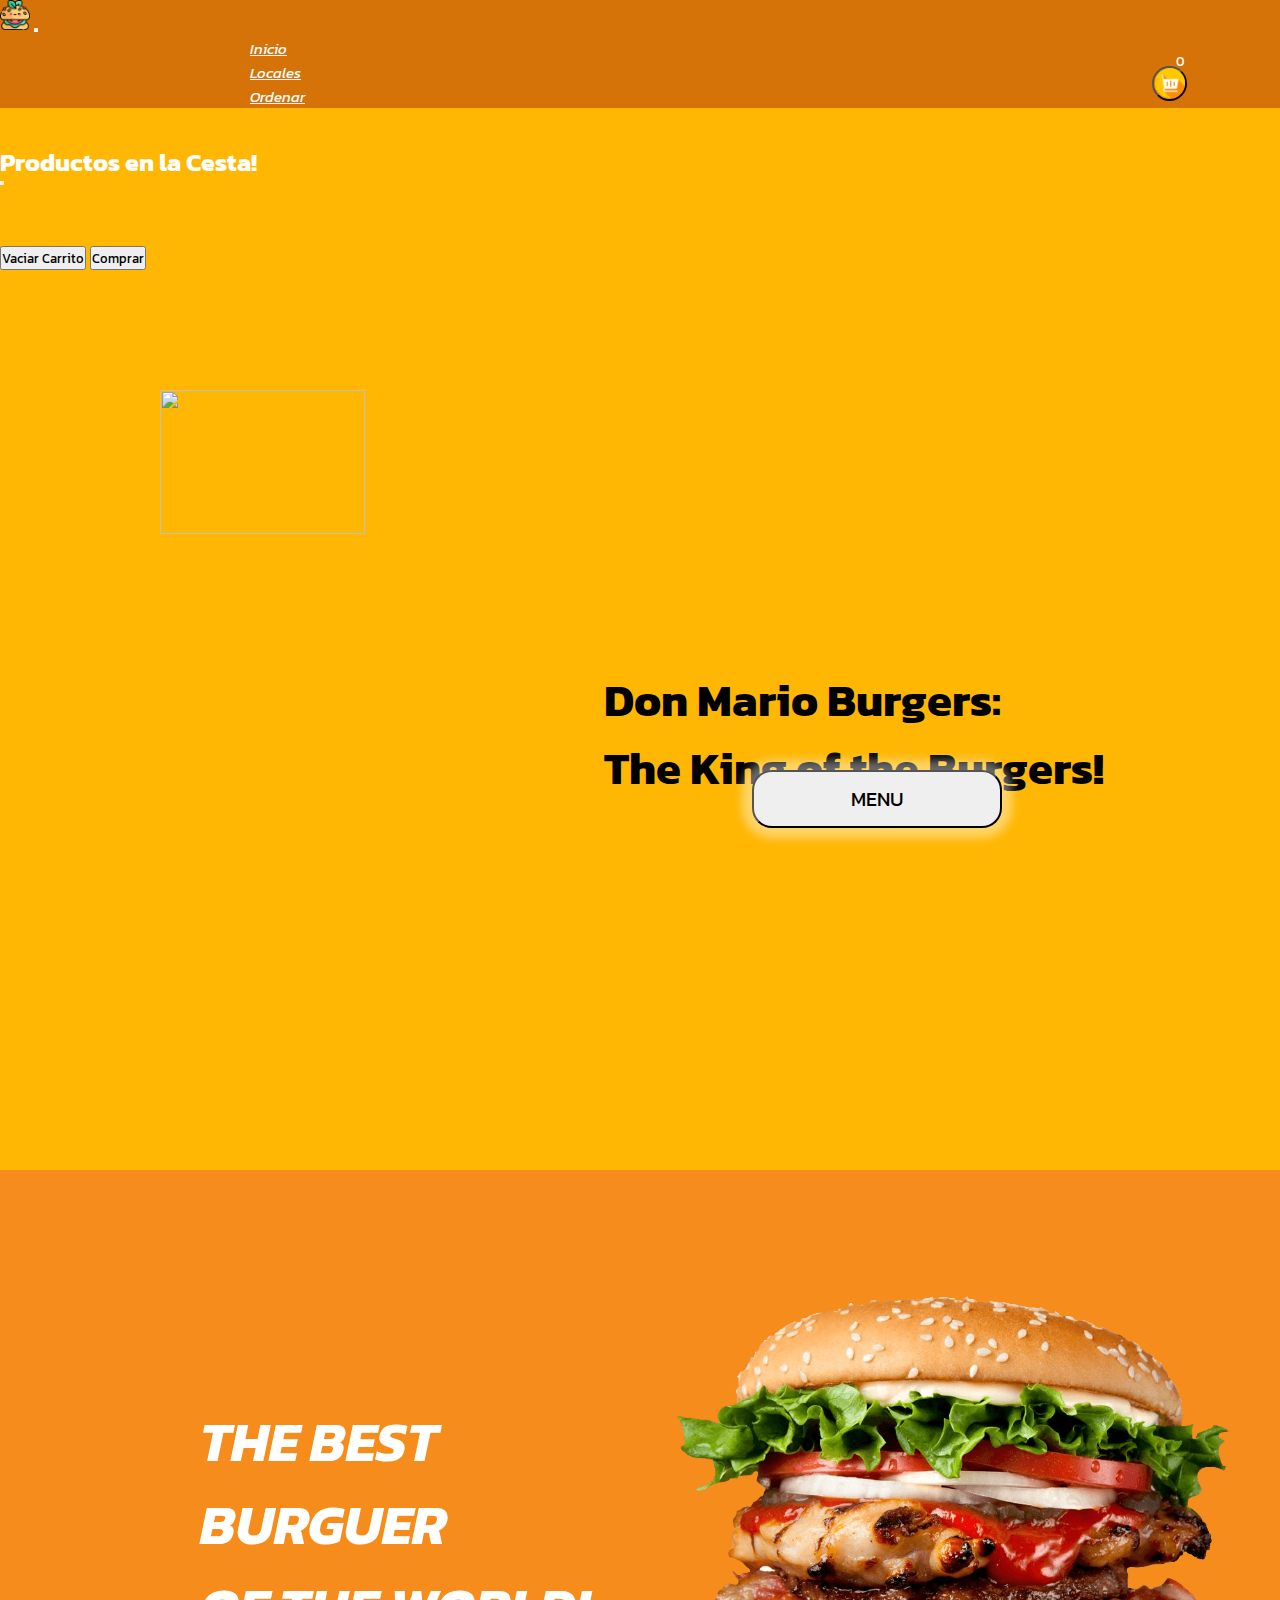
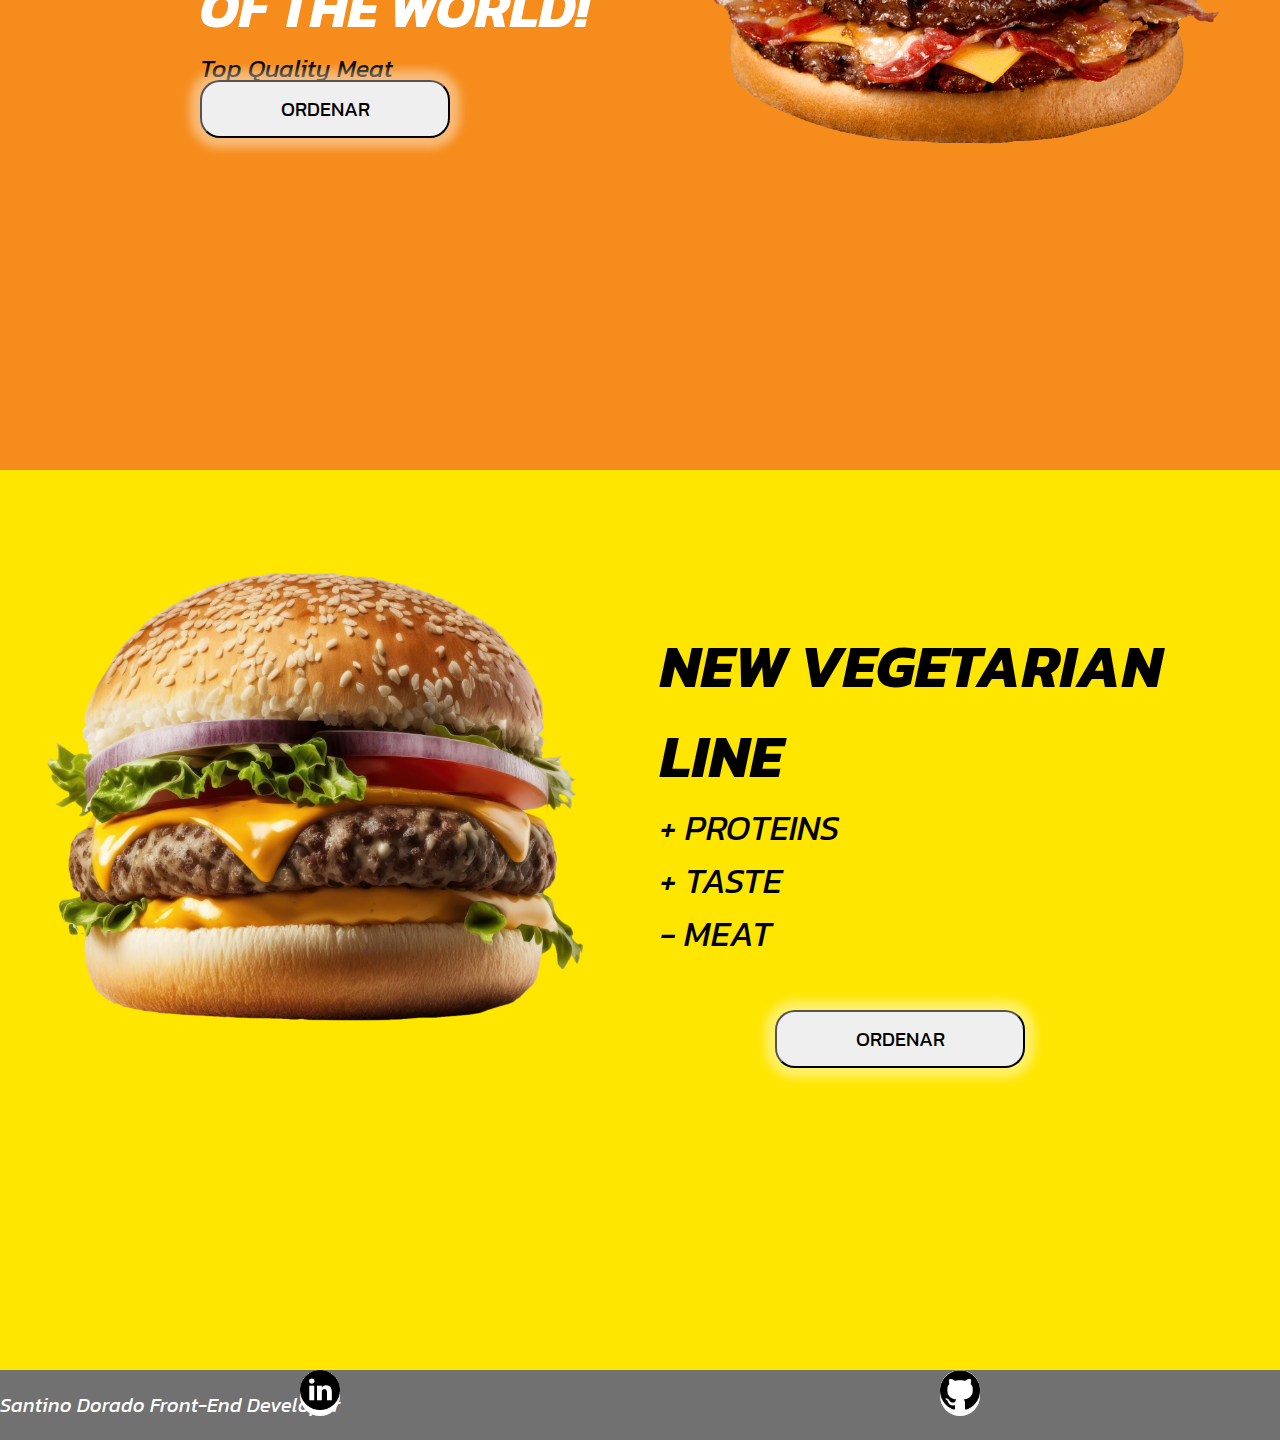
==== index.html @ e4fa61e3 "Finalizando el final de Javascript" ====
<html lang="en">
<head>
    <meta charset="UTF-8">
    <meta name="viewport" content="width=device-width, initial-scale=1.0">
    <meta name="description" content="Hamburgueseria Don Mario, Calidad y Sabor en un Mismo Lugar">
    <meta name="keywords" content="HAMBURGUESAS,CARNE,VEGANOS,CHEDDAR,VERDURA,">
    <link rel="shortcut icon" href="./images/hamburguesa-vegana.png" type="image/x-icon">
    <!-- boostrap -->
    <link href="https://cdn.jsdelivr.net/npm/bootstrap@5.3.0/dist/css/bootstrap.min.css" rel="stylesheet" integrity="sha384-9ndCyUaIbzAi2FUVXJi0CjmCapSmO7SnpJef0486qhLnuZ2cdeRhO02iuK6FUUVM" crossorigin="anonymous">
    <!-- CSS-->
    <link rel="stylesheet" href="./STYLE/Style.css">
    <title>Don Mario | Home</title>
</head>
<body>
    
<!-- Barra navegacion -->
<nav class="navbar navbar-expand-lg">
    <div class="container-fluid">
      <a class="navbar-brand" href="#"><img src="./images/hamburguesa-vegana.png" alt="logo-de-hamburguesa" width="30px"></a>
      <button class="navbar-toggler" type="button" data-bs-toggle="collapse" data-bs-target="#navbarText" aria-controls="navbarText" aria-expanded="false" aria-label="Toggle navigation">
        <span class="navbar-toggler-icon"></span>
      </button>
      <div class="collapse navbar-collapse" id="navbarText">
        <ul class="navbar-nav me-auto mb-2 mb-lg-0 navegacion">
          <li class="nav-item">
            <a class="nav-link" aria-current="page" href="index.html">Inicio</a>
          </li>
          <li class="nav-item">
            <a class="nav-link" href="../Paginas/locales.html">Locales</a>
          </li>
          <li class="nav-item">
            <a class="nav-link" href="../Paginas/Mercado.html">Ordenar</a>
          </li>
        </ul>
      </div>
    </div>
  </nav>

  <!-- Carrito de compras -->
  <button type="button" class="Carrito-ubicacion" data-bs-toggle="offcanvas" data-bs-target="#carritoOffcanvas">
    <img src="../images/carrito-de-compras (1).png" alt="" width="30px">
    <span id="numeroProductos"></span>
  </button>
  <div class="offcanvas offcanvas-end" tabindex="-1" id="carritoOffcanvas">
    <div class="offcanvas-header">
      <h5 class="offcanvas-title">Productos en la Cesta!</h5>
      <button type="button" class="btn-close" data-bs-dismiss="offcanvas" aria-label="Close"></button>
    </div>
    <div class="offcanvas-body">
      <ul id="listaPedidos" class="list-group"></ul>
      <p id="totalPedidos"></p>
      <button id="eliminar-contenido" class="btn btn-danger">Vaciar Carrito</button>
      <button id="Comprar-contenido" class="btn btn-success">Comprar</button>
    </div>
  </div>
    <!-- seccion 1 -->
    <section class="One">
        <img src="./images/logo.png" alt="" width="40%" class="burger-img floating-animation">
        <h1 class="hamburguesa-titulo">Don Mario Burgers: <br> The King of the Burgers!</h1>
        <button class="boton-titulo"><a href="../Paginas/Mercado.html">MENU</a></button>
    </section>

<!-- seccion 2 -->
    <section class="Two">
        <div class="content">
            <h2 class="hamburguesa-titulo-h2">THE BEST <div class="big">BURGUER</div>OF THE WORLD!</h2>
            <p class="hamburguesa-p">Top Quality Meat</p>
            <button class="boton-h2"><a href="../Paginas/Mercado.html">ORDENAR</a></button>
        </div>
        <img src="./images/Burguer-2.png" alt="imagen-hamburguesa-carnivora" width="50%" class="right">
    </section>
    
<!-- seccion 3 -->
    <section class="tree">
        <div class="tree-content">
          <img src="./images/logooo3.png" alt="" width="50%" class="burger-img-tree floating-animation">
          <div class="text-content">
            <h2 class="burguer-titulo">NEW VEGETARIAN LINE</h2>
            <p>
              <ul class="font">
                <li>+ PROTEINS</li>
                <li>+ TASTE</li>
                <li>- MEAT</li>
              </ul>
            </p>
          </div>
        </div>
        <button class="boton-title"><a href="../Paginas/Mercado.html">ORDENAR</a></button>
      </section>
    
<!-- footer -->
<footer>
      <p class="text-center alig">Santino Dorado Front-End Developer</p>
      <ul class="iconos">
        <li class="left"><a href="https://www.linkedin.com/in/santino-tomas-dorado-248856228/"><img src="./images/linkedin.png" alt="" width="40px"></a></li>
        <li class="derecha"><a href="https://github.com/stdorado"><img src="./images/github.png" alt="" width="40px"></a></li>
      </ul>
  
    
  </footer>
  <script src="Principal.js"></script>
    <script src="https://cdn.jsdelivr.net/npm/bootstrap@5.3.0/dist/js/bootstrap.bundle.min.js" integrity="sha384-geWF76RCwLtnZ8qwWowPQNguL3RmwHVBC9FhGdlKrxdiJJigb/j/68SIy3Te4Bkz" crossorigin="anonymous"></script>
  </body>
</html>
---- STYLE/Style.css ----
@import url('https://fonts.googleapis.com/css2?family=Kanit&display=swap');

*{
    padding: 0;
    margin: 0;
    font-family: 'Kanit', sans-serif;
}

body{
  background-color: #ffb703;
  
}
/* SECCION CARRITO */


.navbar-text{
  margin-right: 30px;
}
.navbar{
  background-color: #d57208;
}
.navegacion a{
  font-size: 15px;
  color: white;
  margin-left: 250px;
  font-style: italic;
  
}
.navegacion a:hover{
  color: #000000;
  background-color: #fff703;
  border-radius: 400px;
}


/* SECCION ONE */
  
.One {
  position: relative;
  background-color: #ffb703;
  width: 100%;
  height: 100%;
}

.One .burger-img {
  position: relative;
  z-index: 1;
  margin-left: 160px;
  margin-top: 120px;
  animation: floating 2s ease-in-out infinite;
}

/* Resto de los estilos para .One */


@keyframes floating {
    0% {
      transform: translateY(0);
    }
    50% {
      transform: translateY(-10px);
    }
    100% {
      transform: translateY(0);
    }
  }
.hamburguesa-titulo {
    position: absolute;
    top: 50%;
    right: 11%;
    transform: translateY(-40%);
    z-index: 2;
    margin-right: 35px;
    font-size: 45px;
    color: rgb(0, 0, 0);
    
}
.boton-titulo{
    width: 250px;
    position: absolute;
    margin-top: 500px;
    transform: translateX(32%);
    z-index: 2;
    margin-right: 50px;
    font-size: 20px;
    padding: 12px 12px;
    cursor: pointer;
    border-radius: 20px;
    box-shadow: 0px 0px 10px 10px rgba(255, 255, 255, 0.411) ;
    
}
.boton-titulo a{
    text-decoration: none;
    color: rgb(0, 0, 0);
}

.boton-titulo:hover{
    background-color: #ff006e;
}

/* SECCION TWO */
.Two {
  display: flex;
  justify-content: space-between;
  align-items: flex-start;
  background-color: #f68c1c;
  width: 100%;
  height: 100%;
}

.content {
  display: flex;
  flex-direction: column;
  justify-content: flex-start;
  align-items: flex-start;
  margin-left: 200px;
  margin-top: 150px;
  font-style: italic;
  color: white;
}
.hamburguesa-titulo-h2{
  font-size: 55px;
  margin-top: 80px;
}
.right {
  align-self: flex-start;
  margin-top: 60px;
  animation: floating 2s ease-in-out infinite;
  
}

.boton-h2{
    width: 250px;
    position: absolute;
    margin-top: 360px;
    z-index: 2;
    margin-right: 50px;
    font-size: 20px;
    padding: 12px 12px;
    cursor: pointer;
    border-radius: 20px;
    box-shadow: 0px 0px 10px 10px rgba(255, 255, 255, 0.411) ;
}
.boton-h2 a{
  text-decoration: none;
  color: black;
}
.boton-h2:hover{
  background-color: #ff006e;
}
.hamburguesa-p{
  font-size: 25px;
  color: #000000;
}
/* SECCION 3 */
.tree{
  position: relative;
  width: 100%;
  height: 100%;
  background-color: #ffe601;
}
.tree-content {
  display: flex;
  align-items: center;
  margin-bottom: 20px;
}

.burger-img-tree {
  margin-right: 20px;
  animation: floating 2s ease-in-out infinite;
}

.burguer-titulo {
  font-size: 60px;
  color: rgb(0, 0, 0);
  font-style: italic;
}
.boton-title{
  width: 250px;
  position: absolute;
  top: 540px;
  transform: translateX(50%);
  z-index: 2;
  margin-left: 650px;
  font-size: 20px;
  padding: 12px 12px;
  cursor: pointer;
  border-radius: 20px;
  box-shadow: 0px 0px 10px 10px rgba(255, 255, 255, 0.411) ;
}
.boton-title a{
  text-decoration: none;
  color: black;
}
.font{
  list-style: none;
  font-size: 35px;
  color: rgb(0, 0, 0);
  font-style: italic;
}

.boton-title:hover{
  background-color: #ff006e;
}


/* footer */
footer{
  background-color: #717171;
  height: 70px;
}
.alinear-centro{
  background-color: #7a7a7a88;
  color: #000000;
  font-size: 30px;
  text-align: center;
  padding: 20px;
}

.alig{
  font-size: 20px;
  font-style: italic;
  padding-top: 20px;
  color: white;
}

ul{
  list-style: none;
}
.iconos{
  display: flex;
  justify-content: space-around;
  position: relative;
  bottom: 50px;
}
.left{
  background-color: white;
  border-radius: 400px;
}
.derecha{
  background-color: white;
  border-radius: 400px;
}
.left:hover{
  background-color: rgba(70, 132, 226, 0.824);
}
.derecha:hover{
  background-color: rgba(88, 218, 118, 0.824);
}

/* PAGINA DE LOCALES */

.fondo-completo {
  position: relative;
}

.fondo-completo img {
  filter: brightness(50%); 
}

.fondo-completo h1 {
  position: absolute;
  top: 50%;
  left: 50%;
  transform: translate(-50%, -50%);
  color: white;
  text-align: center;
  font-size: 80px;
  font-weight: bold;
  font-style: italic;
}
/* Pagina de Mercado */

.clase-centro{
    text-align: center;
    color: rgb(255, 255, 255);
    font-size: 80px;
    font-style: italic;
    margin-top: 40px;
    margin-bottom: 60px;
}
.body{
  width: 26%;
  margin-left: 50px;
  margin-bottom: 80px;
  margin-right: 60px;
  margin-top: 80px;
  transition: width 0.3s, height 0.3s;
  display: inline-block;
  justify-content: space-between;
  align-items: center;
  color: rgb(0, 0, 0);
  background-color: #ff9900;
  box-shadow: 0px 0px 10px 10px rgb(0, 0, 0);
  padding: 30px;
}

.titulo{
  font-size: 30px;
  font-style: italic;
}
.imagen{
  width: 250px;
}

.Descripcion{
  text-align: center;
  font-size: 19px;
  font-style: italic;
}

.Precio{
  font-size: 40px;
  margin-top: 15px;
}
.boton-agregar-carro{
  font-size: 15px;
  padding: 5px;
  color: white;
  background-color: rgba(108, 171, 14, 0.792);
  border: 3px solid black;
  margin-top: 15px ;
}

.boton-agregar-carro:hover{
  background-color: #0c6772;
}




/* Carrito Mercado */
.Carrito-ubicacion{
  position: relative;
  margin-left: 90%;
  bottom: 42px;
  background-color: #fb8500;
  width: 35px;
  height: 35px;
  border-radius: 90%;
}


#numeroProductos{
  color: rgb(255, 255, 255);
  height: 10px;
  width: 10px;
  border-radius: 100%;
  position: relative;
  bottom: 47px;
  margin-left: 20px;
  
}
.fondo-canvas{
  background-color: #810606;
}
.list-group-item{
  background-color: rgb(224, 224, 44);
  margin-left: 20px;
  color: rgb(0, 0, 0);
  font-size: 20px;
}

.boton-eliminar{
  background-color: rgb(235, 40, 40);
  margin-left: 20px;
  color: white;
  padding: 6px;
  border-radius: 10px;
  border: 1px solid rgb(0, 0, 0);
}
.boton-eliminar:hover{
  background-color: rgb(113, 16, 16);
}

#totalPedidos{
  color: white;
  font-size: 20px;
  margin-top: 20px;
  margin-bottom: 60px;
}

.offcanvas-title{
  color: white;
  font-size: 25px;
}
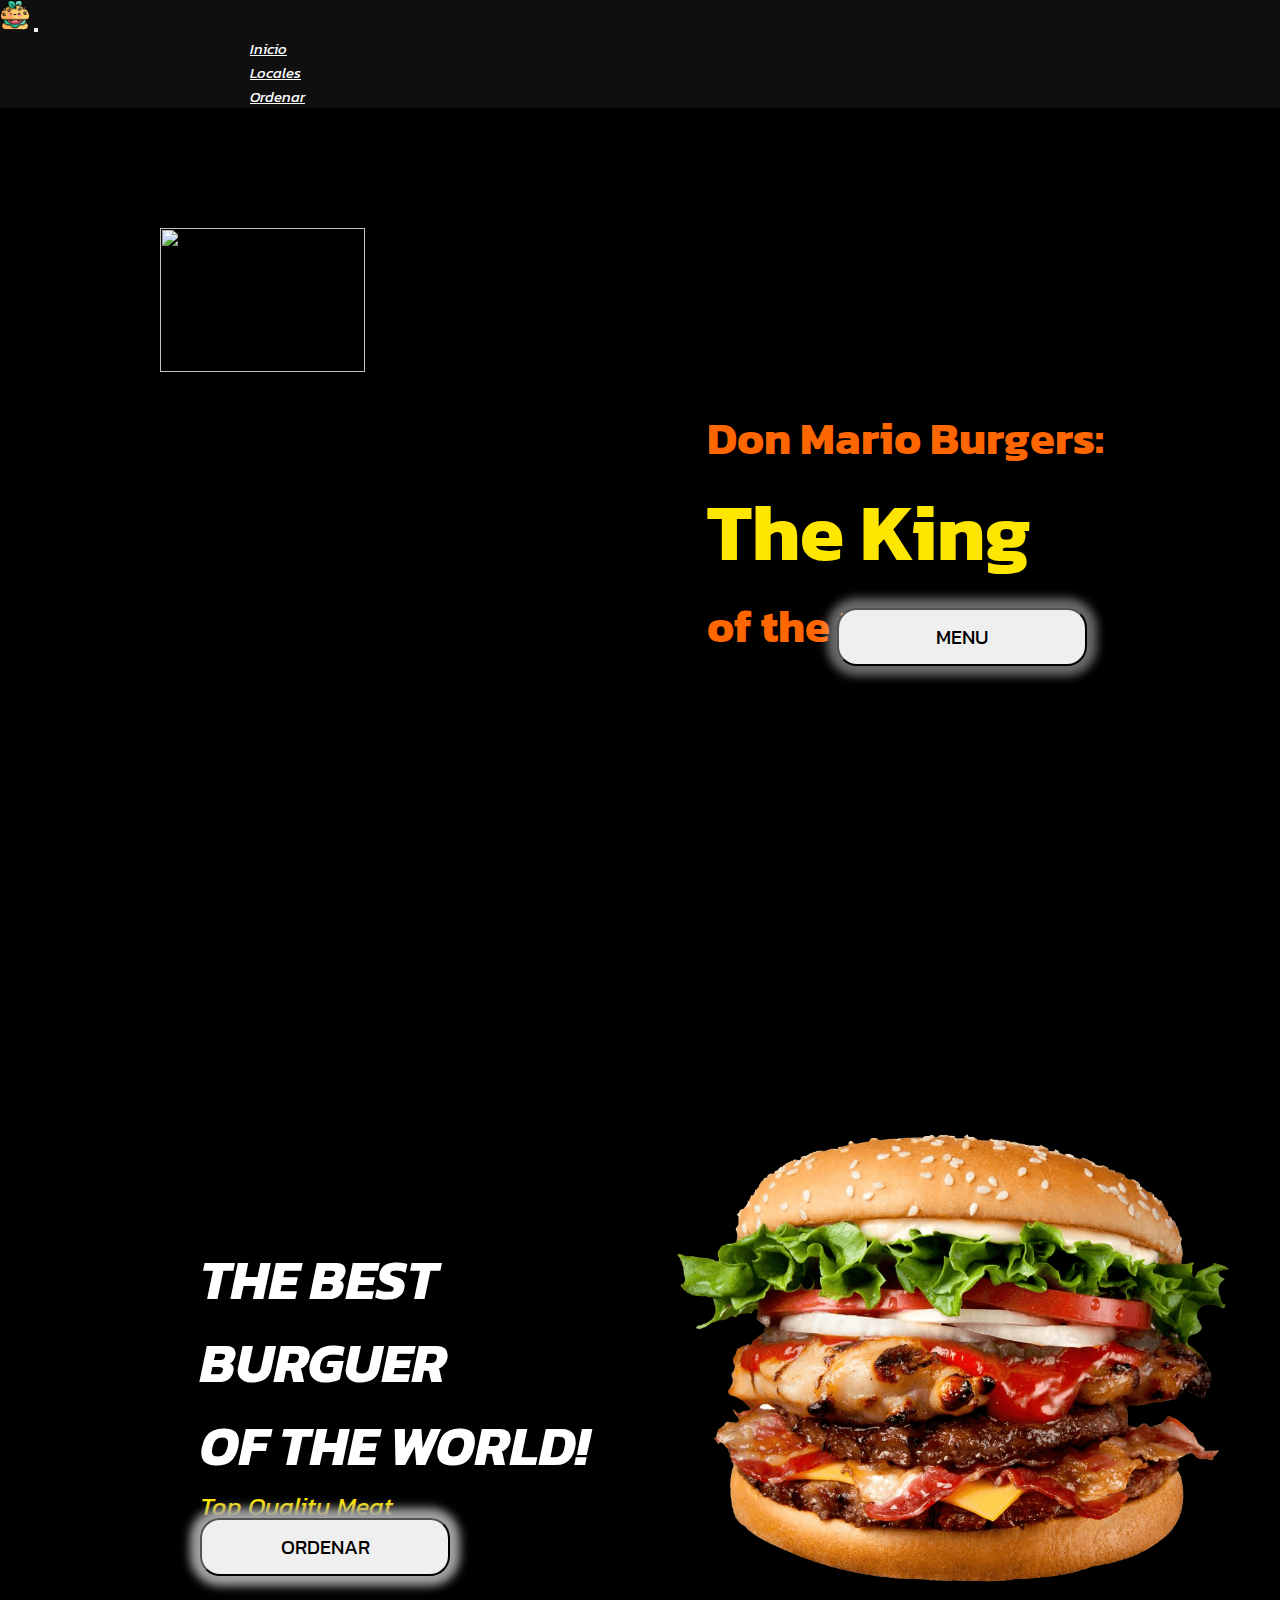
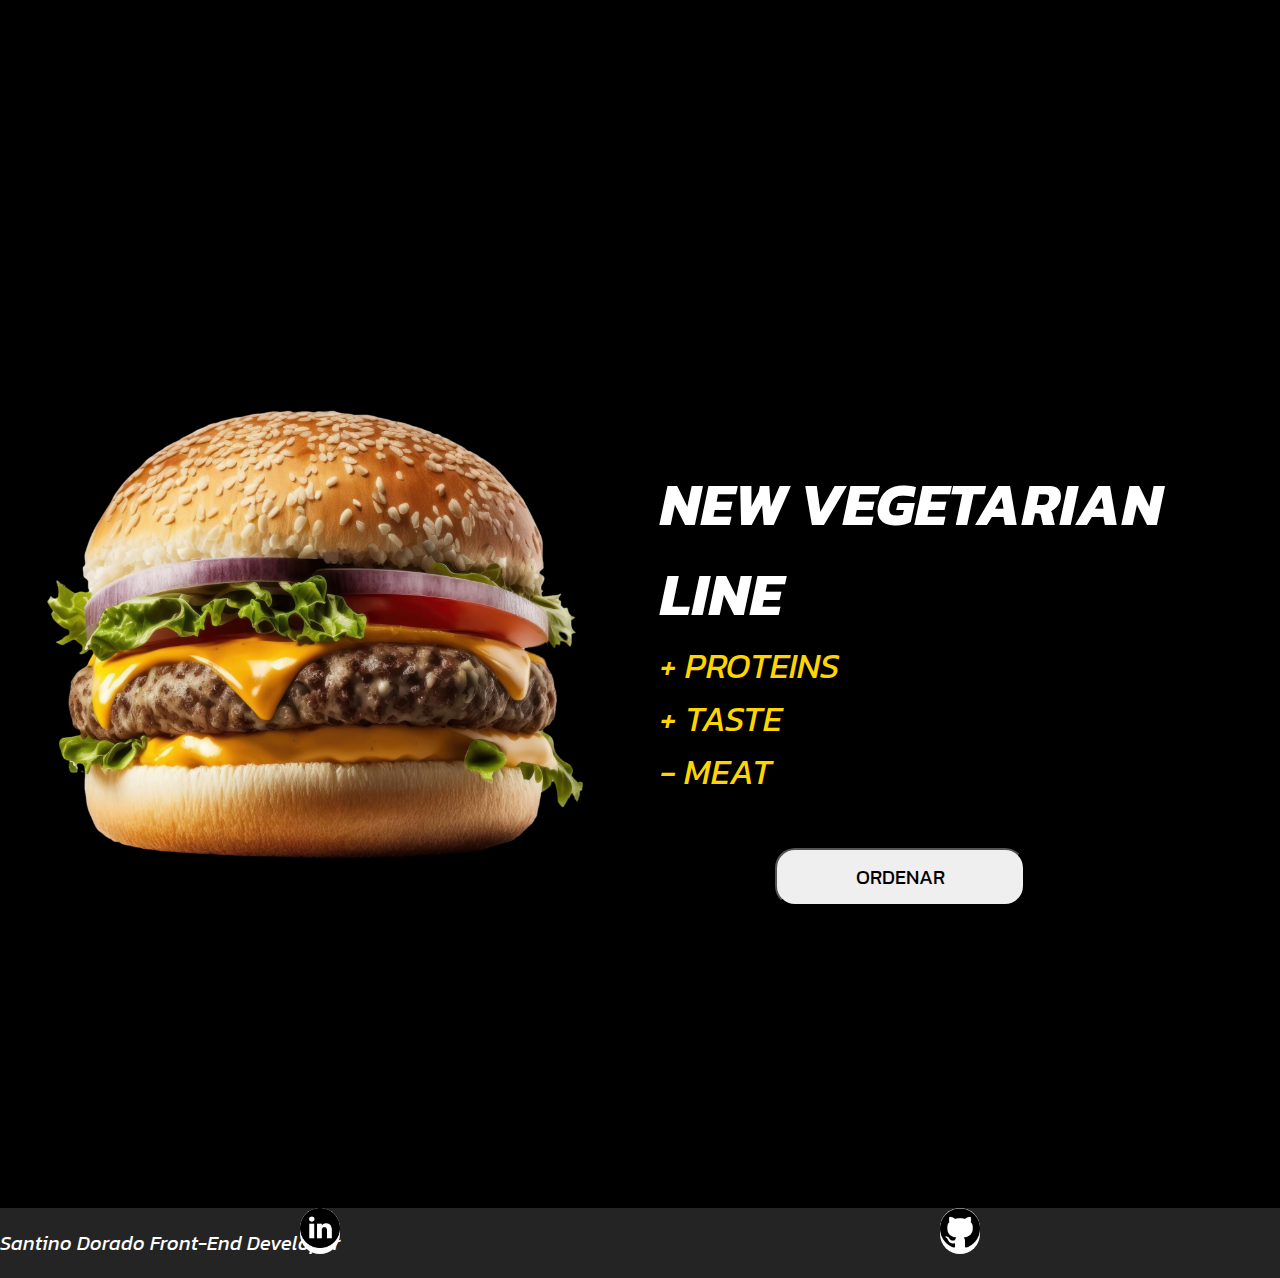
==== commit 673ed042: "Add files via upload" ====
--- a/index.html
+++ b/index.html
@@ -1,104 +1,88 @@
-<html lang="en">
-<head>
-    <meta charset="UTF-8">
-    <meta name="viewport" content="width=device-width, initial-scale=1.0">
-    <meta name="description" content="Hamburgueseria Don Mario, Calidad y Sabor en un Mismo Lugar">
-    <meta name="keywords" content="HAMBURGUESAS,CARNE,VEGANOS,CHEDDAR,VERDURA,">
-    <link rel="shortcut icon" href="./images/hamburguesa-vegana.png" type="image/x-icon">
-    <!-- boostrap -->
-    <link href="https://cdn.jsdelivr.net/npm/bootstrap@5.3.0/dist/css/bootstrap.min.css" rel="stylesheet" integrity="sha384-9ndCyUaIbzAi2FUVXJi0CjmCapSmO7SnpJef0486qhLnuZ2cdeRhO02iuK6FUUVM" crossorigin="anonymous">
-    <!-- CSS-->
-    <link rel="stylesheet" href="./STYLE/Style.css">
-    <title>Don Mario | Home</title>
-</head>
-<body>
-    
-<!-- Barra navegacion -->
-<nav class="navbar navbar-expand-lg">
-    <div class="container-fluid">
-      <a class="navbar-brand" href="#"><img src="./images/hamburguesa-vegana.png" alt="logo-de-hamburguesa" width="30px"></a>
-      <button class="navbar-toggler" type="button" data-bs-toggle="collapse" data-bs-target="#navbarText" aria-controls="navbarText" aria-expanded="false" aria-label="Toggle navigation">
-        <span class="navbar-toggler-icon"></span>
-      </button>
-      <div class="collapse navbar-collapse" id="navbarText">
-        <ul class="navbar-nav me-auto mb-2 mb-lg-0 navegacion">
-          <li class="nav-item">
-            <a class="nav-link" aria-current="page" href="index.html">Inicio</a>
-          </li>
-          <li class="nav-item">
-            <a class="nav-link" href="../Paginas/locales.html">Locales</a>
-          </li>
-          <li class="nav-item">
-            <a class="nav-link" href="../Paginas/Mercado.html">Ordenar</a>
-          </li>
-        </ul>
-      </div>
-    </div>
-  </nav>
-
-  <!-- Carrito de compras -->
-  <button type="button" class="Carrito-ubicacion" data-bs-toggle="offcanvas" data-bs-target="#carritoOffcanvas">
-    <img src="../images/carrito-de-compras (1).png" alt="" width="30px">
-    <span id="numeroProductos"></span>
-  </button>
-  <div class="offcanvas offcanvas-end" tabindex="-1" id="carritoOffcanvas">
-    <div class="offcanvas-header">
-      <h5 class="offcanvas-title">Productos en la Cesta!</h5>
-      <button type="button" class="btn-close" data-bs-dismiss="offcanvas" aria-label="Close"></button>
-    </div>
-    <div class="offcanvas-body">
-      <ul id="listaPedidos" class="list-group"></ul>
-      <p id="totalPedidos"></p>
-      <button id="eliminar-contenido" class="btn btn-danger">Vaciar Carrito</button>
-      <button id="Comprar-contenido" class="btn btn-success">Comprar</button>
-    </div>
-  </div>
-    <!-- seccion 1 -->
-    <section class="One">
-        <img src="./images/logo.png" alt="" width="40%" class="burger-img floating-animation">
-        <h1 class="hamburguesa-titulo">Don Mario Burgers: <br> The King of the Burgers!</h1>
-        <button class="boton-titulo"><a href="../Paginas/Mercado.html">MENU</a></button>
-    </section>
-
-<!-- seccion 2 -->
-    <section class="Two">
-        <div class="content">
-            <h2 class="hamburguesa-titulo-h2">THE BEST <div class="big">BURGUER</div>OF THE WORLD!</h2>
-            <p class="hamburguesa-p">Top Quality Meat</p>
-            <button class="boton-h2"><a href="../Paginas/Mercado.html">ORDENAR</a></button>
-        </div>
-        <img src="./images/Burguer-2.png" alt="imagen-hamburguesa-carnivora" width="50%" class="right">
-    </section>
-    
-<!-- seccion 3 -->
-    <section class="tree">
-        <div class="tree-content">
-          <img src="./images/logooo3.png" alt="" width="50%" class="burger-img-tree floating-animation">
-          <div class="text-content">
-            <h2 class="burguer-titulo">NEW VEGETARIAN LINE</h2>
-            <p>
-              <ul class="font">
-                <li>+ PROTEINS</li>
-                <li>+ TASTE</li>
-                <li>- MEAT</li>
-              </ul>
-            </p>
-          </div>
-        </div>
-        <button class="boton-title"><a href="../Paginas/Mercado.html">ORDENAR</a></button>
-      </section>
-    
-<!-- footer -->
-<footer>
-      <p class="text-center alig">Santino Dorado Front-End Developer</p>
-      <ul class="iconos">
-        <li class="left"><a href="https://www.linkedin.com/in/santino-tomas-dorado-248856228/"><img src="./images/linkedin.png" alt="" width="40px"></a></li>
-        <li class="derecha"><a href="https://github.com/stdorado"><img src="./images/github.png" alt="" width="40px"></a></li>
-      </ul>
-  
-    
-  </footer>
-  <script src="Principal.js"></script>
-    <script src="https://cdn.jsdelivr.net/npm/bootstrap@5.3.0/dist/js/bootstrap.bundle.min.js" integrity="sha384-geWF76RCwLtnZ8qwWowPQNguL3RmwHVBC9FhGdlKrxdiJJigb/j/68SIy3Te4Bkz" crossorigin="anonymous"></script>
-  </body>
+<html lang="en">
+<head>
+    <meta charset="UTF-8">
+    <meta name="viewport" content="width=device-width, initial-scale=1.0">
+    <meta name="description" content="Hamburgueseria Don Mario, Calidad y Sabor en un Mismo Lugar">
+    <meta name="keywords" content="HAMBURGUESAS,CARNE,VEGANOS,CHEDDAR,VERDURA,">
+    <link rel="shortcut icon" href="./images/hamburguesa-vegana.png" type="image/x-icon">
+    <!-- boostrap -->
+    <link href="https://cdn.jsdelivr.net/npm/bootstrap@5.3.0/dist/css/bootstrap.min.css" rel="stylesheet" integrity="sha384-9ndCyUaIbzAi2FUVXJi0CjmCapSmO7SnpJef0486qhLnuZ2cdeRhO02iuK6FUUVM" crossorigin="anonymous">
+    <!-- CSS-->
+    <link rel="stylesheet" href="./STYLE/Style.css">
+    <title>Don Mario | Home</title>
+</head>
+<body>
+    
+<!-- Barra navegacion -->
+<nav class="navbar navbar-expand-lg">
+    <div class="container-fluid">
+      <a class="navbar-brand" href="#"><img src="./images/hamburguesa-vegana.png" alt="logo-de-hamburguesa" width="30px"></a>
+      <button class="navbar-toggler" type="button" data-bs-toggle="collapse" data-bs-target="#navbarText" aria-controls="navbarText" aria-expanded="false" aria-label="Toggle navigation">
+        <span class="navbar-toggler-icon"></span>
+      </button>
+      <div class="collapse navbar-collapse" id="navbarText">
+        <ul class="navbar-nav me-auto mb-2 mb-lg-0 navegacion">
+          <li class="nav-item">
+            <a class="nav-link" aria-current="page" href="index.html">Inicio</a>
+          </li>
+          <li class="nav-item">
+            <a class="nav-link" href="../Paginas/locales.html">Locales</a>
+          </li>
+          <li class="nav-item">
+            <a class="nav-link" href="../Paginas/Mercado.html">Ordenar</a>
+          </li>
+        </ul>
+      </div>
+    </div>
+  </nav>
+
+  
+    <!-- seccion 1 -->
+    <section class="One">
+        <img src="./images/logo.png" alt="" width="40%" class="burger-img floating-animation">
+        <h1 class="hamburguesa-titulo">Don Mario Burgers: <br><div class="yelow">The King</div> of the Burgers!</h1>
+        <button class="boton-titulo"><a href="../Paginas/Mercado.html">MENU</a></button>
+    </section>
+
+<!-- seccion 2 -->
+    <section class="Two">
+        <div class="content">
+            <h2 class="hamburguesa-titulo-h2">THE BEST <div class="big">BURGUER</div>OF THE WORLD!</h2>
+            <p class="hamburguesa-p">Top Quality Meat</p>
+            <button class="boton-h2"><a href="../Paginas/Mercado.html">ORDENAR</a></button>
+        </div>
+        <img src="./images/Burguer-2.png" alt="imagen-hamburguesa-carnivora" width="50%" class="right">
+    </section>
+    
+<!-- seccion 3 -->
+    <section class="tree">
+        <div class="tree-content">
+          <img src="./images/logooo3.png" alt="" width="50%" class="burger-img-tree floating-animation">
+          <div class="text-content">
+            <h2 class="burguer-titulo">NEW VEGETARIAN LINE</h2>
+            <p>
+              <ul class="font">
+                <li>+ PROTEINS</li>
+                <li>+ TASTE</li>
+                <li>- MEAT</li>
+              </ul>
+            </p>
+          </div>
+        </div>
+        <button class="boton-title"><a href="../Paginas/Mercado.html">ORDENAR</a></button>
+      </section>
+    
+<!-- footer -->
+<footer>
+      <p class="text-center alig">Santino Dorado Front-End Developer</p>
+      <ul class="iconos">
+        <li class="left"><a href="https://www.linkedin.com/in/santino-tomas-dorado-248856228/"><img src="./images/linkedin.png" alt="" width="40px"></a></li>
+        <li class="derecha"><a href="https://github.com/stdorado"><img src="./images/github.png" alt="" width="40px"></a></li>
+      </ul>
+  
+    
+  </footer>
+  <script src="Principal.js"></script>
+    <script src="https://cdn.jsdelivr.net/npm/bootstrap@5.3.0/dist/js/bootstrap.bundle.min.js" integrity="sha384-geWF76RCwLtnZ8qwWowPQNguL3RmwHVBC9FhGdlKrxdiJJigb/j/68SIy3Te4Bkz" crossorigin="anonymous"></script>
+  </body>
 </html>--- a/STYLE/Style.css
+++ b/STYLE/Style.css
@@ -1,386 +1,394 @@
-@import url('https://fonts.googleapis.com/css2?family=Kanit&display=swap');
-
-*{
-    padding: 0;
-    margin: 0;
-    font-family: 'Kanit', sans-serif;
-}
-
-body{
-  background-color: #ffb703;
-  
-}
-/* SECCION CARRITO */
-
-
-.navbar-text{
-  margin-right: 30px;
-}
-.navbar{
-  background-color: #d57208;
-}
-.navegacion a{
-  font-size: 15px;
-  color: white;
-  margin-left: 250px;
-  font-style: italic;
-  
-}
-.navegacion a:hover{
-  color: #000000;
-  background-color: #fff703;
-  border-radius: 400px;
-}
-
-
-/* SECCION ONE */
-  
-.One {
-  position: relative;
-  background-color: #ffb703;
-  width: 100%;
-  height: 100%;
-}
-
-.One .burger-img {
-  position: relative;
-  z-index: 1;
-  margin-left: 160px;
-  margin-top: 120px;
-  animation: floating 2s ease-in-out infinite;
-}
-
-/* Resto de los estilos para .One */
-
-
-@keyframes floating {
-    0% {
-      transform: translateY(0);
-    }
-    50% {
-      transform: translateY(-10px);
-    }
-    100% {
-      transform: translateY(0);
-    }
-  }
-.hamburguesa-titulo {
-    position: absolute;
-    top: 50%;
-    right: 11%;
-    transform: translateY(-40%);
-    z-index: 2;
-    margin-right: 35px;
-    font-size: 45px;
-    color: rgb(0, 0, 0);
-    
-}
-.boton-titulo{
-    width: 250px;
-    position: absolute;
-    margin-top: 500px;
-    transform: translateX(32%);
-    z-index: 2;
-    margin-right: 50px;
-    font-size: 20px;
-    padding: 12px 12px;
-    cursor: pointer;
-    border-radius: 20px;
-    box-shadow: 0px 0px 10px 10px rgba(255, 255, 255, 0.411) ;
-    
-}
-.boton-titulo a{
-    text-decoration: none;
-    color: rgb(0, 0, 0);
-}
-
-.boton-titulo:hover{
-    background-color: #ff006e;
-}
-
-/* SECCION TWO */
-.Two {
-  display: flex;
-  justify-content: space-between;
-  align-items: flex-start;
-  background-color: #f68c1c;
-  width: 100%;
-  height: 100%;
-}
-
-.content {
-  display: flex;
-  flex-direction: column;
-  justify-content: flex-start;
-  align-items: flex-start;
-  margin-left: 200px;
-  margin-top: 150px;
-  font-style: italic;
-  color: white;
-}
-.hamburguesa-titulo-h2{
-  font-size: 55px;
-  margin-top: 80px;
-}
-.right {
-  align-self: flex-start;
-  margin-top: 60px;
-  animation: floating 2s ease-in-out infinite;
-  
-}
-
-.boton-h2{
-    width: 250px;
-    position: absolute;
-    margin-top: 360px;
-    z-index: 2;
-    margin-right: 50px;
-    font-size: 20px;
-    padding: 12px 12px;
-    cursor: pointer;
-    border-radius: 20px;
-    box-shadow: 0px 0px 10px 10px rgba(255, 255, 255, 0.411) ;
-}
-.boton-h2 a{
-  text-decoration: none;
-  color: black;
-}
-.boton-h2:hover{
-  background-color: #ff006e;
-}
-.hamburguesa-p{
-  font-size: 25px;
-  color: #000000;
-}
-/* SECCION 3 */
-.tree{
-  position: relative;
-  width: 100%;
-  height: 100%;
-  background-color: #ffe601;
-}
-.tree-content {
-  display: flex;
-  align-items: center;
-  margin-bottom: 20px;
-}
-
-.burger-img-tree {
-  margin-right: 20px;
-  animation: floating 2s ease-in-out infinite;
-}
-
-.burguer-titulo {
-  font-size: 60px;
-  color: rgb(0, 0, 0);
-  font-style: italic;
-}
-.boton-title{
-  width: 250px;
-  position: absolute;
-  top: 540px;
-  transform: translateX(50%);
-  z-index: 2;
-  margin-left: 650px;
-  font-size: 20px;
-  padding: 12px 12px;
-  cursor: pointer;
-  border-radius: 20px;
-  box-shadow: 0px 0px 10px 10px rgba(255, 255, 255, 0.411) ;
-}
-.boton-title a{
-  text-decoration: none;
-  color: black;
-}
-.font{
-  list-style: none;
-  font-size: 35px;
-  color: rgb(0, 0, 0);
-  font-style: italic;
-}
-
-.boton-title:hover{
-  background-color: #ff006e;
-}
-
-
-/* footer */
-footer{
-  background-color: #717171;
-  height: 70px;
-}
-.alinear-centro{
-  background-color: #7a7a7a88;
-  color: #000000;
-  font-size: 30px;
-  text-align: center;
-  padding: 20px;
-}
-
-.alig{
-  font-size: 20px;
-  font-style: italic;
-  padding-top: 20px;
-  color: white;
-}
-
-ul{
-  list-style: none;
-}
-.iconos{
-  display: flex;
-  justify-content: space-around;
-  position: relative;
-  bottom: 50px;
-}
-.left{
-  background-color: white;
-  border-radius: 400px;
-}
-.derecha{
-  background-color: white;
-  border-radius: 400px;
-}
-.left:hover{
-  background-color: rgba(70, 132, 226, 0.824);
-}
-.derecha:hover{
-  background-color: rgba(88, 218, 118, 0.824);
-}
-
-/* PAGINA DE LOCALES */
-
-.fondo-completo {
-  position: relative;
-}
-
-.fondo-completo img {
-  filter: brightness(50%); 
-}
-
-.fondo-completo h1 {
-  position: absolute;
-  top: 50%;
-  left: 50%;
-  transform: translate(-50%, -50%);
-  color: white;
-  text-align: center;
-  font-size: 80px;
-  font-weight: bold;
-  font-style: italic;
-}
-/* Pagina de Mercado */
-
-.clase-centro{
-    text-align: center;
-    color: rgb(255, 255, 255);
-    font-size: 80px;
-    font-style: italic;
-    margin-top: 40px;
-    margin-bottom: 60px;
-}
-.body{
-  width: 26%;
-  margin-left: 50px;
-  margin-bottom: 80px;
-  margin-right: 60px;
-  margin-top: 80px;
-  transition: width 0.3s, height 0.3s;
-  display: inline-block;
-  justify-content: space-between;
-  align-items: center;
-  color: rgb(0, 0, 0);
-  background-color: #ff9900;
-  box-shadow: 0px 0px 10px 10px rgb(0, 0, 0);
-  padding: 30px;
-}
-
-.titulo{
-  font-size: 30px;
-  font-style: italic;
-}
-.imagen{
-  width: 250px;
-}
-
-.Descripcion{
-  text-align: center;
-  font-size: 19px;
-  font-style: italic;
-}
-
-.Precio{
-  font-size: 40px;
-  margin-top: 15px;
-}
-.boton-agregar-carro{
-  font-size: 15px;
-  padding: 5px;
-  color: white;
-  background-color: rgba(108, 171, 14, 0.792);
-  border: 3px solid black;
-  margin-top: 15px ;
-}
-
-.boton-agregar-carro:hover{
-  background-color: #0c6772;
-}
-
-
-
-
-/* Carrito Mercado */
-.Carrito-ubicacion{
-  position: relative;
-  margin-left: 90%;
-  bottom: 42px;
-  background-color: #fb8500;
-  width: 35px;
-  height: 35px;
-  border-radius: 90%;
-}
-
-
-#numeroProductos{
-  color: rgb(255, 255, 255);
-  height: 10px;
-  width: 10px;
-  border-radius: 100%;
-  position: relative;
-  bottom: 47px;
-  margin-left: 20px;
-  
-}
-.fondo-canvas{
-  background-color: #810606;
-}
-.list-group-item{
-  background-color: rgb(224, 224, 44);
-  margin-left: 20px;
-  color: rgb(0, 0, 0);
-  font-size: 20px;
-}
-
-.boton-eliminar{
-  background-color: rgb(235, 40, 40);
-  margin-left: 20px;
-  color: white;
-  padding: 6px;
-  border-radius: 10px;
-  border: 1px solid rgb(0, 0, 0);
-}
-.boton-eliminar:hover{
-  background-color: rgb(113, 16, 16);
-}
-
-#totalPedidos{
-  color: white;
-  font-size: 20px;
-  margin-top: 20px;
-  margin-bottom: 60px;
-}
-
-.offcanvas-title{
-  color: white;
-  font-size: 25px;
+@import url('https://fonts.googleapis.com/css2?family=Kanit&display=swap');
+
+*{
+    padding: 0;
+    margin: 0;
+    font-family: 'Kanit', sans-serif;
+}
+
+body{
+  background-color: #000000;
+  
+}
+/* SECCION CARRITO */
+
+
+.navbar-text{
+  margin-right: 30px;
+}
+.navbar{
+  background-color: #1a1a1a98;
+  box-shadow: 0 0 10px 10px #ffffff69;
+}
+.navegacion a{
+  font-size: 15px;
+  color: white;
+  margin-left: 250px;
+  font-style: italic;
+  
+}
+.navegacion a:hover{
+  color: #000000;
+  background-color: #fff703;
+  border-radius: 400px;
+}
+
+
+/* SECCION ONE */
+  
+.One {
+  position: relative;
+  background-color: #000000;
+  width: 100%;
+  height: 100%;
+}
+
+.One .burger-img {
+  position: relative;
+  z-index: 1;
+  margin-left: 160px;
+  margin-top: 120px;
+  animation: floating 2s ease-in-out infinite;
+}
+
+/* Resto de los estilos para .One */
+
+
+@keyframes floating {
+    0% {
+      transform: translateY(0);
+    }
+    50% {
+      transform: translateY(-10px);
+    }
+    100% {
+      transform: translateY(0);
+    }
+  }
+.hamburguesa-titulo {
+    position: absolute;
+    top: 50%;
+    right: 11%;
+    transform: translateY(-60%);
+    z-index: 2;
+    margin-right: 35px;
+    font-size: 45px;
+    color: rgb(255, 102, 0);
+    
+}
+.yelow{
+  color: #ffe601;
+  font-size: 80px;
+}
+.boton-titulo{
+    width: 250px;
+    position: absolute;
+    margin-top: 500px;
+    transform: translateX(66%);
+    z-index: 2;
+    margin-right: 50px;
+    font-size: 20px;
+    padding: 12px 12px;
+    cursor: pointer;
+    border-radius: 20px;
+    box-shadow: 0px 0px 10px 10px rgba(255, 255, 255, 0.411) ;
+    
+}
+.boton-titulo a{
+    text-decoration: none;
+    color: rgb(0, 0, 0);
+
+}
+
+.boton-titulo:hover{
+    background-color: #ff006e;
+}
+
+/* SECCION TWO */
+.Two {
+  display: flex;
+  justify-content: space-between;
+  align-items: flex-start;
+  background-color: #000000;
+  width: 100%;
+  height: 100%;
+}
+
+.content {
+  display: flex;
+  flex-direction: column;
+  justify-content: flex-start;
+  align-items: flex-start;
+  margin-left: 200px;
+  margin-top: 150px;
+  font-style: italic;
+  color: white;
+}
+.hamburguesa-titulo-h2{
+  font-size: 55px;
+  margin-top: 80px;
+}
+.right {
+  align-self: flex-start;
+  margin-top: 60px;
+  animation: floating 2s ease-in-out infinite;
+  
+}
+
+.boton-h2{
+    width: 250px;
+    position: absolute;
+    margin-top: 360px;
+    z-index: 2;
+    margin-right: 50px;
+    font-size: 20px;
+    padding: 12px 12px;
+    cursor: pointer;
+    border-radius: 20px;
+    box-shadow: 0px 0px 10px 10px rgb(162, 162, 162) ;
+}
+.boton-h2 a{
+  text-decoration: none;
+  color: black;
+}
+.boton-h2:hover{
+  background-color: #ff006e;
+}
+.hamburguesa-p{
+  font-size: 25px;
+  color: #ffe601;
+}
+/* SECCION 3 */
+.tree{
+  position: relative;
+  width: 100%;
+  height: 100%;
+  background-color: #000000;
+}
+.tree-content {
+  display: flex;
+  align-items: center;
+  margin-bottom: 20px;
+}
+
+.burger-img-tree {
+  margin-right: 20px;
+  animation: floating 2s ease-in-out infinite;
+}
+
+.burguer-titulo {
+  font-size: 60px;
+  color: rgb(255, 255, 255);
+  font-style: italic;
+}
+.boton-title{
+  width: 250px;
+  position: absolute;
+  top: 540px;
+  transform: translateX(50%);
+  z-index: 2;
+  margin-left: 650px;
+  font-size: 20px;
+  padding: 12px 12px;
+  cursor: pointer;
+  border-radius: 20px;
+  box-shadow: 0px 0px 10px 10px rgba(0, 0, 0, 0.411) ;
+}
+.boton-title a{
+  text-decoration: none;
+  color: black;
+}
+.font{
+  list-style: none;
+  font-size: 35px;
+  color: rgb(255, 213, 0);
+  font-style: italic;
+}
+
+.boton-title:hover{
+  background-color: #ff006e;
+}
+/* PAGINA DE LOCALES */
+
+.fondo-completo {
+  position: relative;
+}
+
+.fondo-completo img {
+  filter: brightness(50%); 
+}
+
+.fondo-completo h1 {
+  position: absolute;
+  top: 50%;
+  left: 50%;
+  transform: translate(-50%, -50%);
+  color: white;
+  text-align: center;
+  font-size: 80px;
+  font-weight: bold;
+  font-style: italic;
+}
+/* Pagina de Mercado */
+
+.clase-centro{
+    text-align: center;
+    color: rgb(255, 255, 255);
+    font-size: 60px;
+    font-style: italic;
+    margin-top: 40px;
+    margin-bottom: 60px;
+}
+.body{
+  width: 26%;
+  margin-left: 50px;
+  margin-bottom: 80px;
+  margin-right: 60px;
+  margin-top: 80px;
+  transition: width 0.3s, height 0.3s;
+  display: inline-block;
+  justify-content: space-between;
+  align-items: center;
+  color: rgb(255, 255, 255);
+  background-color: #5d1c5b;
+  box-shadow: 0px 0px 10px 10px rgb(124, 53, 187);
+  padding: 30px;
+  border: 5px solid white;
+}
+
+.titulo{
+  font-size: 30px;
+  font-style: italic;
+}
+.imagen{
+  width: 250px;
+}
+
+.Descripcion{
+  text-align: center;
+  font-size: 19px;
+  font-style: italic;
+}
+
+.Precio{
+  font-size: 40px;
+  margin-top: 15px;
+}
+.boton-agregar-carro{
+  font-size: 15px;
+  padding: 5px;
+  color: white;
+  background-color: rgba(108, 171, 14, 0.792);
+  border: 3px solid black;
+  margin-top: 15px ;
+}
+
+.boton-agregar-carro:hover{
+  background-color: #0c6772;
+}
+
+
+
+
+/* Carrito Mercado */
+.Carrito-ubicacion{
+  position: relative;
+  margin-left: 90%;
+  bottom: 42px;
+  background-color: #000000;
+  width: 35px;
+  height: 35px;
+  border-radius: 90%;
+}
+
+
+#numeroProductos{
+  color: rgb(255, 255, 255);
+  height: 10px;
+  width: 10px;
+  border-radius: 100%;
+  position: relative;
+  bottom: 47px;
+  margin-left: 20px;
+  
+}
+.fondo-canvas{
+  background-color: #000000b9;
+}
+.list-group-item{
+  background-color: rgb(75, 17, 84);
+  margin-left: 20px;
+  color: rgb(255, 255, 255);
+  font-size: 21px;
+}
+
+.boton-eliminar{
+  background-color: rgb(235, 40, 40);
+  margin-left: 20px;
+  color: white;
+  padding: 6px;
+  border-radius: 10px;
+  border: 1px solid rgb(0, 0, 0);
+}
+.boton-eliminar:hover{
+  background-color: rgb(0, 0, 0);
+}
+
+#totalPedidos{
+  color: white;
+  font-size: 25px;
+  margin-top: 50px;
+  margin-bottom: 30px;
+}
+
+.offcanvas-title{
+  color: white;
+  font-size: 25px;
+}
+#eliminar-contenido{
+  margin-right: 24px
+}
+
+/* footer */
+footer{
+  background-color: #242424;
+  height: 70px;
+}
+.alinear-centro{
+  background-color: #7a7a7a88;
+  color: #000000;
+  font-size: 30px;
+  text-align: center;
+  padding: 20px;
+}
+
+.alig{
+  font-size: 20px;
+  font-style: italic;
+  padding-top: 20px;
+  color: white;
+}
+
+ul{
+  list-style: none;
+}
+.iconos{
+  display: flex;
+  justify-content: space-around;
+  position: relative;
+  bottom: 50px;
+}
+.left{
+  background-color: white;
+  border-radius: 400px;
+}
+.derecha{
+  background-color: white;
+  border-radius: 400px;
+}
+.left:hover{
+  background-color: rgba(70, 132, 226, 0.824);
+}
+.derecha:hover{
+  background-color: rgba(88, 218, 118, 0.824);
 }